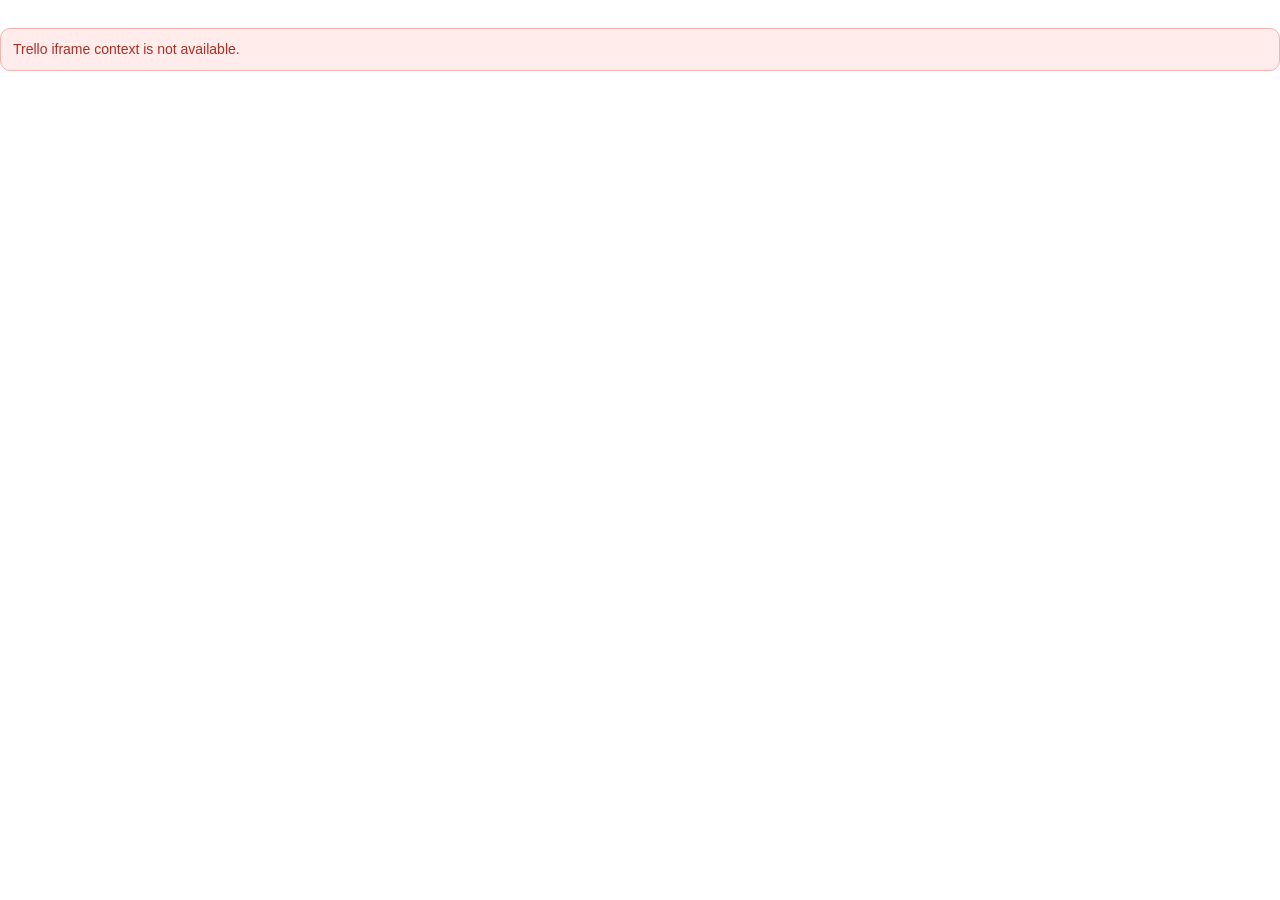
==== public/group-panel.html @ ae999131 "Initial commit" ====
<!doctype html>
<html lang="en">
  <head>
    <meta charset="UTF-8" />
    <meta name="viewport" content="width=device-width, initial-scale=1.0" />
    <title>Card Nesting</title>
    <link rel="stylesheet" href="https://p.trellocdn.com/power-up.min.css" />
    <link rel="stylesheet" href="./styles.css?v=20260322" />
    <script src="https://p.trellocdn.com/power-up.min.js"></script>
    <script src="./config.js?v=20260322"></script>
    <script src="./app.js?v=20260322" defer></script>
  </head>
  <body class="panel" data-page="group-panel">
    <div class="page" id="content">
      <div class="stack">
        <div id="group-panel-root" class="stack"></div>
        <div id="group-panel-actions" class="row wrap"></div>
        <div id="message"></div>
      </div>
    </div>
  </body>
</html>
---- public/styles.css ----
:root {
  color-scheme: light dark;
  --surface: var(--ds-surface-overlay, #ffffff);
  --surface-raised: var(--ds-surface-raised, #ffffff);
  --surface-sunken: var(--ds-surface-sunken, #f7f8f9);
  --surface-neutral: var(--ds-background-neutral-subtle, rgba(9, 30, 66, 0.04));
  --surface-neutral-hovered: var(--ds-background-neutral-subtle-hovered, rgba(9, 30, 66, 0.08));
  --border: var(--ds-border, rgba(9, 30, 66, 0.14));
  --border-input: var(--ds-border-input, rgba(9, 30, 66, 0.22));
  --border-focus: var(--ds-border-focused, #388bff);
  --text: var(--ds-text, #172b4d);
  --text-subtle: var(--ds-text-subtle, #44546f);
  --text-muted: var(--ds-text-subtlest, #626f86);
  --text-inverse: var(--ds-text-inverse, #ffffff);
  --link: var(--ds-link, #0c66e4);
  --accent: var(--ds-background-brand-bold, #0c66e4);
  --accent-hover: var(--ds-background-brand-bold-hovered, #0055cc);
  --accent-pressed: var(--ds-background-brand-bold-pressed, #09326c);
  --success-bg: var(--ds-background-success, #dcfff1);
  --success-border: var(--ds-border-success, #7ee2b8);
  --success-text: var(--ds-text-success, #216e4e);
  --danger-bg: var(--ds-background-danger, #ffeceb);
  --danger-border: var(--ds-border-danger, #f5b3ad);
  --danger-text: var(--ds-text-danger, #ae2e24);
  --info-bg: var(--ds-background-information, #e9f2ff);
  --info-border: var(--ds-border-information, #85b8ff);
  --info-text: var(--ds-text-information, #0c66e4);
  --shadow: 0 1px 1px rgba(9, 30, 66, 0.12), 0 0 1px rgba(9, 30, 66, 0.24);
}

* {
  box-sizing: border-box;
}

html,
body {
  margin: 0;
  padding: 0;
  min-height: 100%;
  font-family: -apple-system, BlinkMacSystemFont, "Segoe UI", sans-serif;
  color: var(--text);
  background: transparent;
}

body.connector {
  background: transparent;
}

body.panel .page {
  padding: 4px 0 2px;
}

body.popup .page,
body[data-page="auth"] .page {
  padding: 12px;
}

.page {
  width: 100%;
}

.panel-root {
  gap: 8px;
}

.card,
.panel-card,
.hero-card {
  background: var(--surface);
  border: 1px solid var(--border);
  border-radius: 12px;
  box-shadow: var(--shadow);
}

.card,
.panel-card {
  padding: 12px;
}

body.popup .card,
body[data-page="auth"] .card {
  overflow: visible;
}

.hero-card {
  padding: 10px 12px;
  background:
    linear-gradient(180deg, var(--surface-raised) 0%, var(--surface) 100%);
}

h1,
h2,
h3,
p {
  margin-top: 0;
}

h1,
h2 {
  font-size: 20px;
  line-height: 1.2;
  margin-bottom: 6px;
}

h3 {
  font-size: 14px;
  line-height: 1.3;
  margin-bottom: 0;
}

p,
label,
li,
small,
input,
select,
button,
textarea,
span,
div {
  font-size: 14px;
  line-height: 1.5;
}

a {
  color: var(--link);
  text-decoration: none;
}

a:hover {
  text-decoration: underline;
}

.muted {
  color: var(--text-subtle);
}

.inline-note {
  color: var(--text-muted);
}

.row {
  display: flex;
  gap: 10px;
  align-items: center;
}

.row.wrap {
  flex-wrap: wrap;
}

.stack {
  display: grid;
  gap: 12px;
}

.field {
  display: grid;
  gap: 6px;
  min-width: 0;
}

.combobox {
  position: relative;
  width: 100%;
}

.combobox-menu {
  position: absolute;
  top: calc(100% + 6px);
  left: 0;
  right: 0;
  z-index: 20;
  display: flex;
  flex-direction: column;
  gap: 4px;
  max-height: 180px;
  overflow: auto;
  padding: 6px;
  border: 1px solid var(--border);
  border-radius: 10px;
  background: var(--surface-raised);
  box-shadow: var(--shadow);
}

.combobox-option {
  display: block;
  justify-content: flex-start;
  text-align: left;
  width: 100%;
  background: transparent;
  border: 0;
  border-radius: 8px;
  padding: 10px 12px;
  margin: 0;
  min-height: auto;
  box-shadow: none;
  font-weight: 500;
}

.combobox-option:hover {
  background: var(--surface-neutral-hovered);
}

.combobox-option.empty {
  color: var(--text-muted);
  cursor: default;
}

.card-head {
  display: grid;
  gap: 4px;
}

.card-head p {
  margin-bottom: 0;
}

.status-row {
  gap: 8px;
}

.action-cluster {
  gap: 8px;
}

.compact-popup {
  gap: 10px;
}

.compact-form {
  gap: 10px;
}

.compact-text {
  gap: 2px;
}

input,
select,
textarea {
  width: 100%;
  border: 1px solid var(--border-input);
  border-radius: 8px;
  padding: 10px 12px;
  background: var(--surface-raised);
  color: var(--text);
  outline: none;
  transition: border-color 0.15s ease, box-shadow 0.15s ease, background-color 0.15s ease;
}

input::placeholder,
textarea::placeholder {
  color: var(--text-muted);
}

input:focus,
select:focus,
textarea:focus {
  border-color: var(--border-focus);
  box-shadow: 0 0 0 2px color-mix(in srgb, var(--border-focus) 22%, transparent);
}

textarea {
  min-height: 72px;
  resize: vertical;
}

button {
  border: 0;
  border-radius: 8px;
  padding: 10px 14px;
  cursor: pointer;
  font-weight: 600;
  color: var(--text);
  background: var(--surface-neutral);
  transition: background-color 0.15s ease, transform 0.08s ease;
  white-space: nowrap;
}

button:hover {
  background: var(--surface-neutral-hovered);
}

button:active {
  transform: translateY(1px);
}

button.primary {
  background: var(--accent);
  color: var(--text-inverse);
}

button.primary:hover {
  background: var(--accent-hover);
}

button.primary:active {
  background: var(--accent-pressed);
}

button.secondary {
  background: var(--surface-neutral);
}

button.secondary.strong-action {
  border: 1px solid var(--border);
  background: var(--surface-raised);
  box-shadow: var(--shadow);
}

button.secondary.strong-action:hover {
  background: var(--surface-neutral-hovered);
}

button.ghost {
  background: transparent;
  border: 1px solid var(--border);
}

button.danger {
  background: var(--danger-bg);
  color: var(--danger-text);
  border: 1px solid var(--danger-border);
}

button:disabled {
  opacity: 0.55;
  cursor: not-allowed;
  transform: none;
}

.notice,
.error,
.success {
  border-radius: 10px;
  padding: 10px 12px;
  border: 1px solid transparent;
}

.notice {
  background: var(--info-bg);
  border-color: var(--info-border);
  color: var(--info-text);
}

.error {
  background: var(--danger-bg);
  border-color: var(--danger-border);
  color: var(--danger-text);
}

.success {
  background: var(--success-bg);
  border-color: var(--success-border);
  color: var(--success-text);
}

.badge {
  display: inline-flex;
  align-items: center;
  gap: 6px;
  padding: 5px 10px;
  border-radius: 999px;
  background: var(--surface-neutral);
  border: 1px solid var(--border);
  color: var(--text-subtle);
  font-size: 12px;
  font-weight: 600;
}

.section-title {
  margin-bottom: 0;
  color: var(--text-subtle);
}

.list-header {
  margin-top: 2px;
}

.list {
  display: grid;
  gap: 8px;
}

.selection-list {
  display: grid;
  gap: 8px;
  max-height: 280px;
  overflow: auto;
}

.checkbox-card {
  display: flex;
  gap: 10px;
  align-items: flex-start;
  padding: 10px 12px;
  border-radius: 10px;
  border: 1px solid var(--border);
  background: var(--surface-raised);
}

.checkbox-card input {
  width: auto;
  margin: 2px 0 0;
}

.list-item {
  border: 1px solid var(--border);
  border-radius: 10px;
  padding: 10px 12px;
  background: var(--surface-raised);
}

.child-card {
  background:
    linear-gradient(180deg, var(--surface-raised) 0%, var(--surface-sunken) 100%);
}

.space-between {
  justify-content: space-between;
}

.checkbox {
  display: flex;
  gap: 10px;
  align-items: flex-start;
  color: var(--text);
}

.checkbox input {
  width: auto;
  margin: 2px 0 0;
}

.child-description {
  white-space: pre-wrap;
  color: var(--text-subtle);
}

.label-row {
  display: flex;
  gap: 6px;
  flex-wrap: wrap;
}

.label-chip {
  display: inline-flex;
  align-items: center;
  min-width: 36px;
  max-width: 100%;
  border-radius: 999px;
  padding: 2px 10px;
  font-size: 11px;
  font-weight: 600;
  line-height: 1.6;
  color: #172b4d;
  background: #dfe1e6;
}

.label-chip.color-green { background: #4bce97; }
.label-chip.color-yellow { background: #f5cd47; }
.label-chip.color-orange { background: #fea362; }
.label-chip.color-red { background: #f87168; }
.label-chip.color-purple { background: #9f8fef; }
.label-chip.color-blue { background: #579dff; }
.label-chip.color-sky { background: #6cc3e0; }
.label-chip.color-lime { background: #94c748; }
.label-chip.color-pink { background: #e774bb; }
.label-chip.color-black { background: #8590a2; color: #ffffff; }
.label-chip.color-none { background: #dfe1e6; }

.empty-state {
  color: var(--text-muted);
  padding: 10px 12px;
}

.code {
  font-family: ui-monospace, SFMono-Regular, Menlo, monospace;
  font-size: 12px;
  background: var(--surface-sunken);
  border: 1px solid var(--border);
  border-radius: 8px;
  padding: 8px 10px;
  overflow: auto;
}

hr {
  border: 0;
  border-top: 1px solid var(--border);
  margin: 8px 0;
}
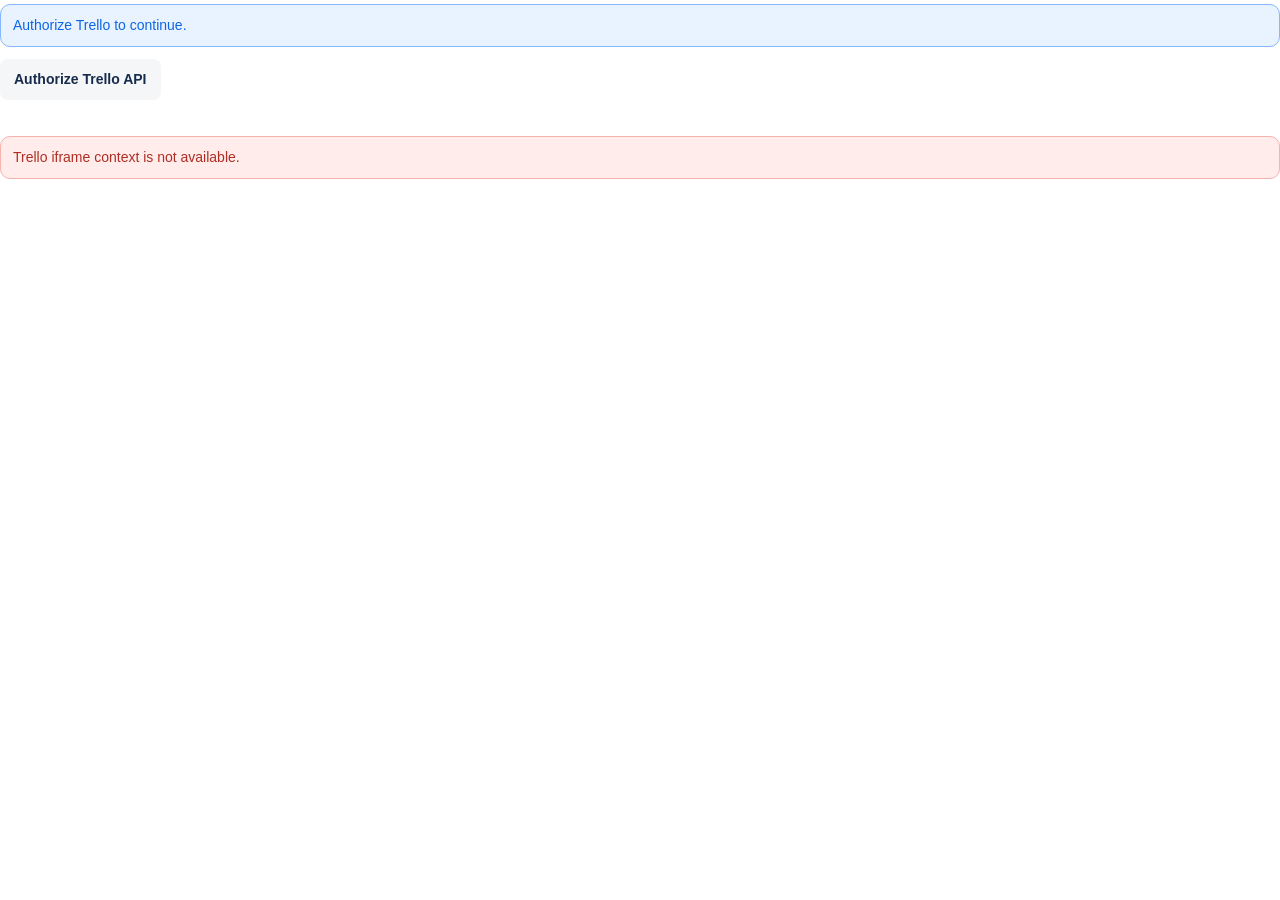
==== commit a481e0cc: "Auth Token" ====
--- a/public/group-panel.html
+++ b/public/group-panel.html
@@ -13,6 +13,10 @@
   <body class="panel" data-page="group-panel">
     <div class="page" id="content">
       <div class="stack">
+        <div class="notice" id="auth-status">Authorize Trello to continue.</div>
+        <div class="row wrap" id="auth-row">
+          <button class="secondary" id="authorize-btn" type="button">Authorize Trello API</button>
+        </div>
         <div id="group-panel-root" class="stack"></div>
         <div id="group-panel-actions" class="row wrap"></div>
         <div id="message"></div>
